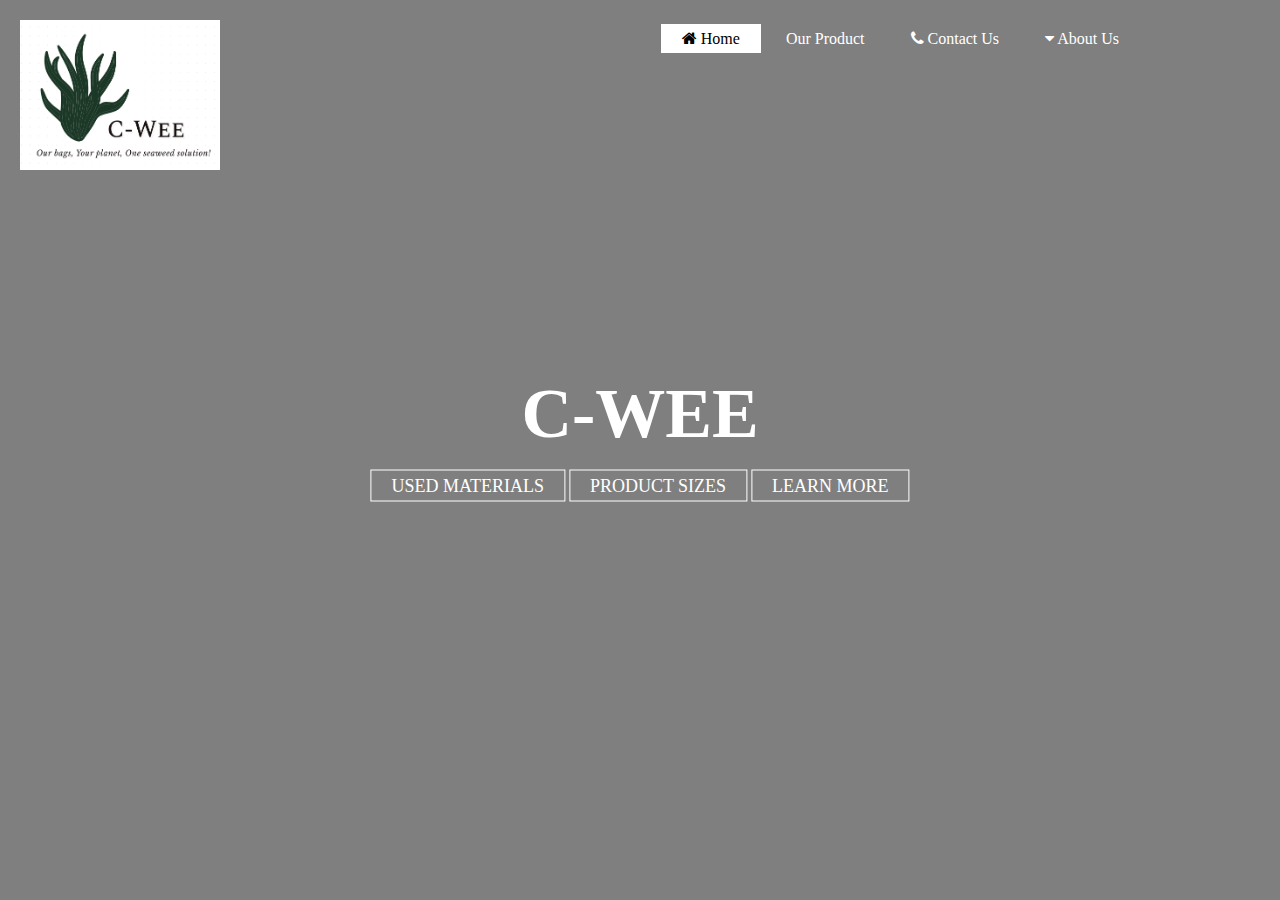
==== index.html @ 56dce69f "Add files via upload" ====
<!DOCTYPE html>
<html lang="en">
<head>
	<title>C-WEE</title>
	<link rel="stylesheet" href="style.css">
	<link rel="stylesheet" type="text/css" href="https://stackpath.bootstrapcdn.com/font-awesome/4.7.0/css/font-awesome.min.css">  

</head>
<body>
	<header>
		<div class="main">
			<dir class="logo">
				<img src="logo.png">
			</dir>
			<ul>
				<li class="active"><a href="#"><i class="fa fa-home"></i> Home</a></li>
				<li><a href="Our Product.html">Our Product</a></li>
				<li><a href="Contact Us.html"><i class="fa fa-phone"></i> Contact Us</a></li>
				<li><a href="About Us.html"><i class="fa fa-caret-down"></i> About Us</a>
				<div class="Aim"> 
					<ul>
				<li><a href="Purpose.html">Purpose</a>
					<li><a href="Vision.html">Vision</a>>
					</ul>
				</div>
			</li>
			</ul>
		</div>
		<div class="title">
			<h1>C-WEE</h1>
		</div>
		<div class="button">
			<a href="Materials Used.html" class="btn">USED MATERIALS</a>
			<a href="Product Size.html" class="btn">PRODUCT SIZES</a>
			<a href="Learn More.html" class="btn">LEARN MORE</a>
		</div>	
</head>
<body>
---- style.css ----
*{
	margin: 0px;
	padding: 0px;
	font-family: Century;
}

header{
	background-image: linear-gradient(rgba(0,0,0,0.5),rgba(0,0,0,0.5),rgba(0,0,0,0.5)), url(../C-WEE\ WEBSITE\ FOR\ STARTUP/Seaweed.png);
	height: 100vh;
	background-size: cover;
	background-position: center;
	min-height: 100px;
}
ul{
	float: right;
	list-style-type: none;
	margin-top: 30px;
	min-height: 400px;
	margin-right: 60px;
	font-size: 16px;
}
ul li{
	display: inline-block;
}

ul li a{
	text-decoration: none;
	color: #fff;
	padding: 5px 20px;
	border: 1px solid transparent;
	transition: 0.5 ease;
}

ul li a:hover{
	background-color: #fff;
	color: #000;
}

ul li.active a{
	background-color: #fff;
	color: #000;
}

.logo img{
	float: left;
	width: 200px;
	height: 150px;
	margin: 20px;
}

.main{
	max-width: 1200px;
	margin: none;
}

.title{
	position: absolute;
	top: 46%;
	left: 50%;
	transform: translate(-50%,-50%);
}

.title h1{
	color: #fff;
	font-size: 70px;
}

.button{
	position: absolute;
	top: 54%;
	left: 50%;
	transform: translate(-50%,-50%);
}

.btn{
	border: 1px solid #fff;
	padding: 5px 20px;
	color: #fff;
	transition: 0.5 ease;
	font-size: 18px;
	text-decoration: none;
}

.btn:hover{
	background-color: #fff;
	color: #000;
}

.Aim{
	display: none;
	top: 6%;
	position: relative;
}

.Aim ul{
	position: absolute;
}

.main ul li:hover .Aim{
	display: block;
	position: absolute;
	background-color: rgb(0, 45, 117);
	margin-top: 12px;
	margin-left: -8px;
}

.main ul li:hover .Aim ul{
	display: block;
	margin: 6px;
}

.main ul li:hover .Aim ul li{
	width: 75px;
	padding: 5px;
	border-bottom: 1px #fff;
	background: transparent;
	transition: 0.4 ease;
	text-align: left;
	border-radius: 0px;
}
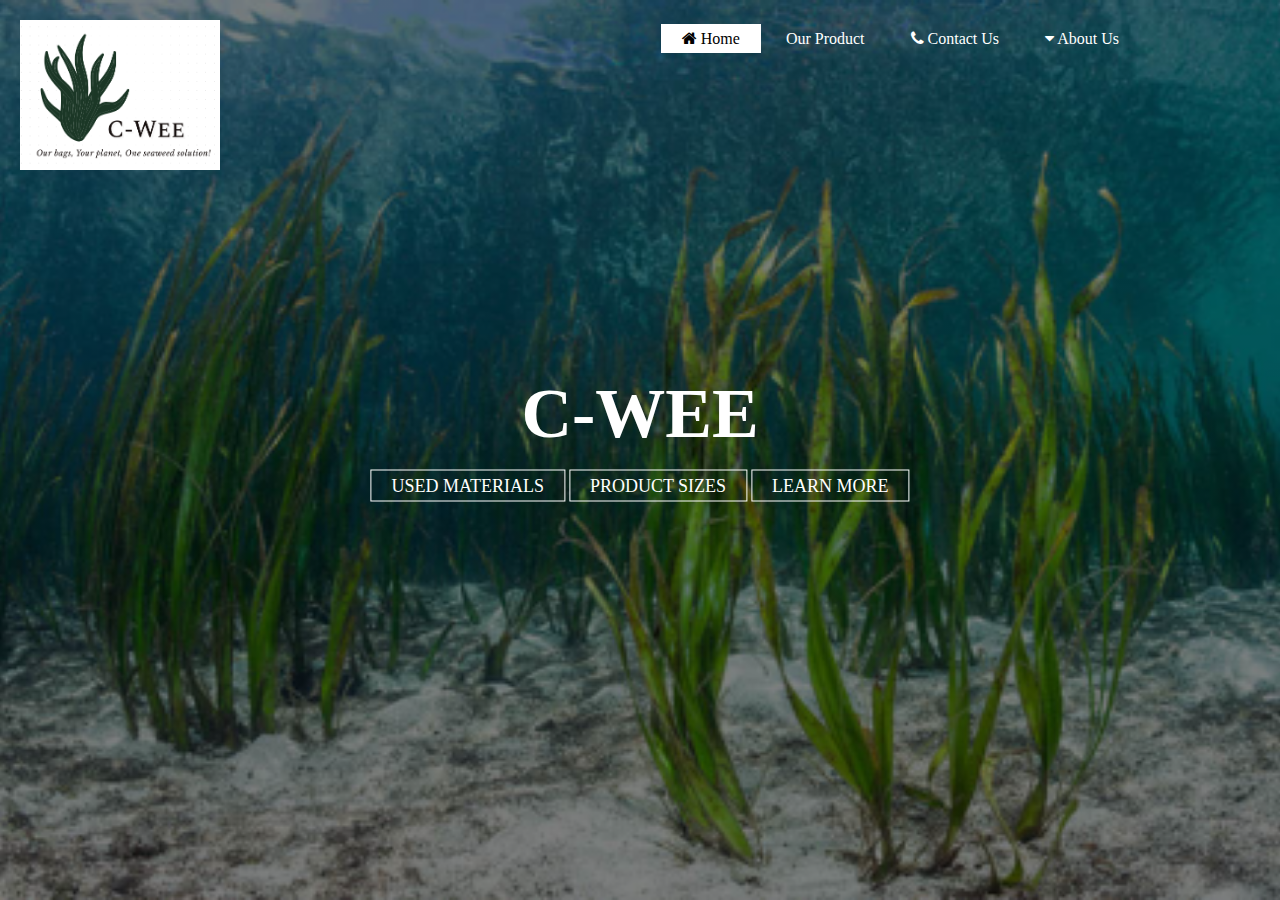
==== commit e3259856: "fix background image bugs" ====
--- a/index.html
+++ b/index.html
@@ -10,7 +10,7 @@
 	<header>
 		<div class="main">
 			<dir class="logo">
-				<img src="logo.png">
+				<img src="assets/logo.png">
 			</dir>
 			<ul>
 				<li class="active"><a href="#"><i class="fa fa-home"></i> Home</a></li>
--- a/style.css
+++ b/style.css
@@ -5,7 +5,7 @@
 }
 
 header{
-	background-image: linear-gradient(rgba(0,0,0,0.5),rgba(0,0,0,0.5),rgba(0,0,0,0.5)), url(../C-WEE\ WEBSITE\ FOR\ STARTUP/Seaweed.png);
+	background-image: linear-gradient(rgba(0,0,0,0.5),rgba(0,0,0,0.5),rgba(0,0,0,0.5)), url(assets/Seaweed.png);
 	height: 100vh;
 	background-size: cover;
 	background-position: center;
@@ -117,4 +117,4 @@
 	transition: 0.4 ease;
 	text-align: left;
 	border-radius: 0px;
-}+}
